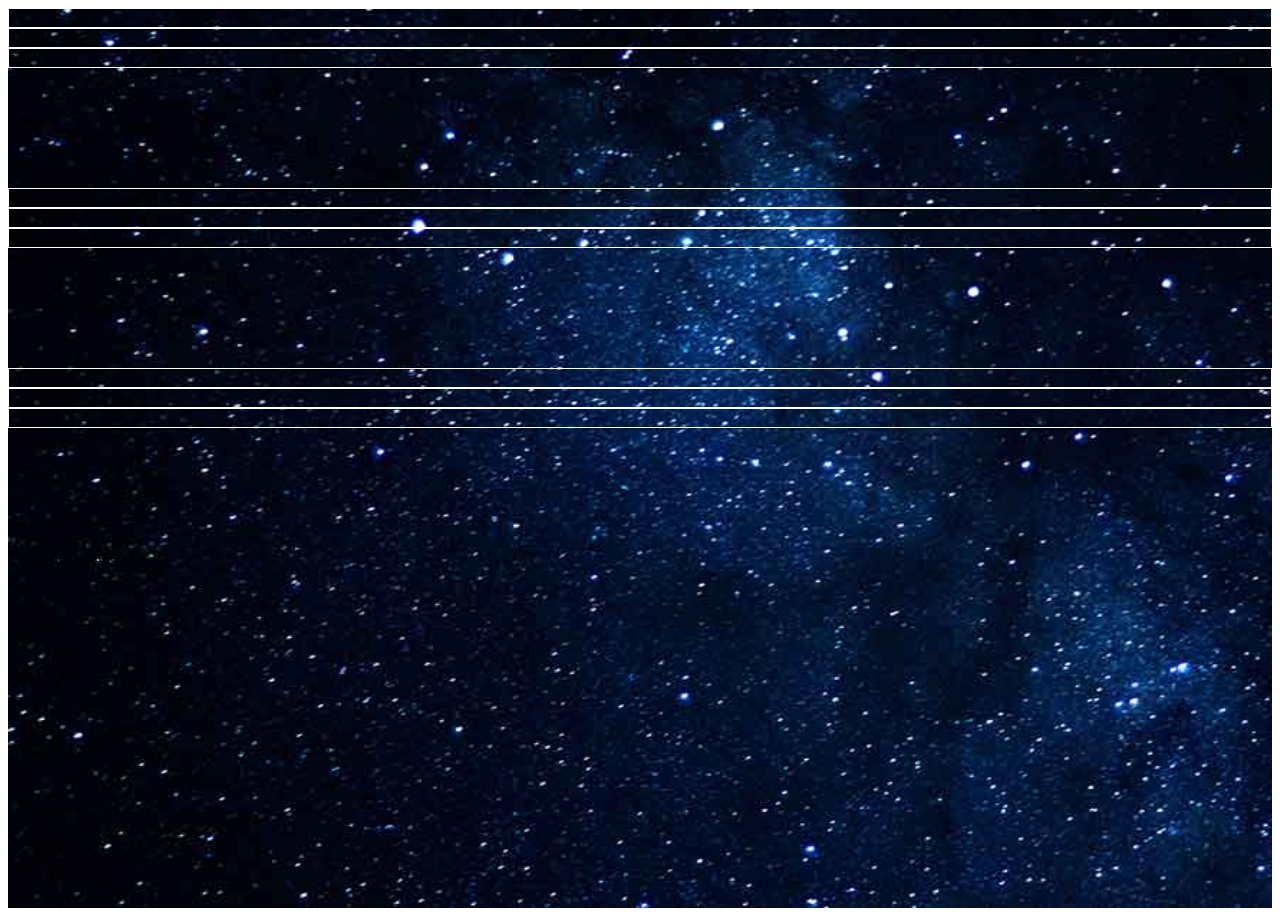
==== pages/main-game.html @ 236dc4f2 "Realizamos parte de la vista de juego, creamos tablero y caja de mensajes" ====
<!DOCTYPE html>
<html lang="en">
    <head>
        <meta charset="UTF-8">
        <meta http-equiv="X-UA-Compatible" content="IE=edge">
        <meta name="viewport" content="width=device-width, initial-scale=1.0">
        <!-- CSS only -->
        <link href="https://cdn.jsdelivr.net/npm/bootstrap@5.2.2/dist/css/bootstrap.min.css" rel="stylesheet"
            integrity="sha384-Zenh87qX5JnK2Jl0vWa8Ck2rdkQ2Bzep5IDxbcnCeuOxjzrPF/et3URy9Bv1WTRi" crossorigin="anonymous">
        <!-- JavaScript Bundle with Popper -->
        <script src="https://cdn.jsdelivr.net/npm/bootstrap@5.2.2/dist/js/bootstrap.bundle.min.js"
            integrity="sha384-OERcA2EqjJCMA+/3y+gxIOqMEjwtxJY7qPCqsdltbNJuaOe923+mo//f6V8Qbsw3"
            crossorigin="anonymous"></script>
    
        <link rel="stylesheet" href="../css/main-game.css">
    <title>Main-game</title>
</head>
<body>
    <!--Main container-->
    <div class="container-fluid d-flex flex-column justify-content-center" id="main">
        <!--Game box-->
        <div class="container d-flex flex-column justify-content-center" id="main-box-game">
            <!--Grid box-->
            <div class="row">
                <div class="col-12 d-grid p-0">
                    <div class="container d-flex flex-column" id="game-grid">
                        <div class="grid-row row grid-row justify-content-center">
                            <div class="grid-box col-4 text-center" id="a1">a1</div>
                            <div class="grid-box col-4 text-center" id="a2">a2</div>
                            <div class="grid-box col-4 text-center" id="a3">a3</div>
                        </div>
                        <div class="grid-row row grid-row">
                            <div class="grid-box col-4 text-center" id="b1">b1</div>
                            <div class="grid-box col-4 text-center" id="b2">b2</div>
                            <div class="grid-box col-4 text-center" id="b3">b3</div>
                        </div>
                        <div class="grid-row row grid-row">
                            <div class="grid-box col-4 text-center" id="c1">c1</div>
                            <div class="grid-box col-4 text-center" id="c2">c2</div>
                            <div class="grid-box col-4 text-center" id="c3">c3</div>
                        </div>
                    </div>
                </div>
            </div>
            <!--Message box-->
            <div class="row bg-light text-center" id="info-box">
                <div class="col">Turno del jugador 1</div>
            </div>
        </div>
    </div>
</body>
</html>
---- css/main-game.css ----
#main {
    height: 100vh;
    background-image: url(../images/fondo-espacio.jpg);
    background-size: cover;
    background-repeat: no-repeat;
}

#main-box-game {
    height: auto;
}

#game-grid {
    height: 60vh;
}

.grid-row {
    height: 20vh;
}

.grid-box{
    border: 1px solid white;
    background-size: contain;
    background-repeat: no-repeat;
}

#info-box {
    height: auto;
}
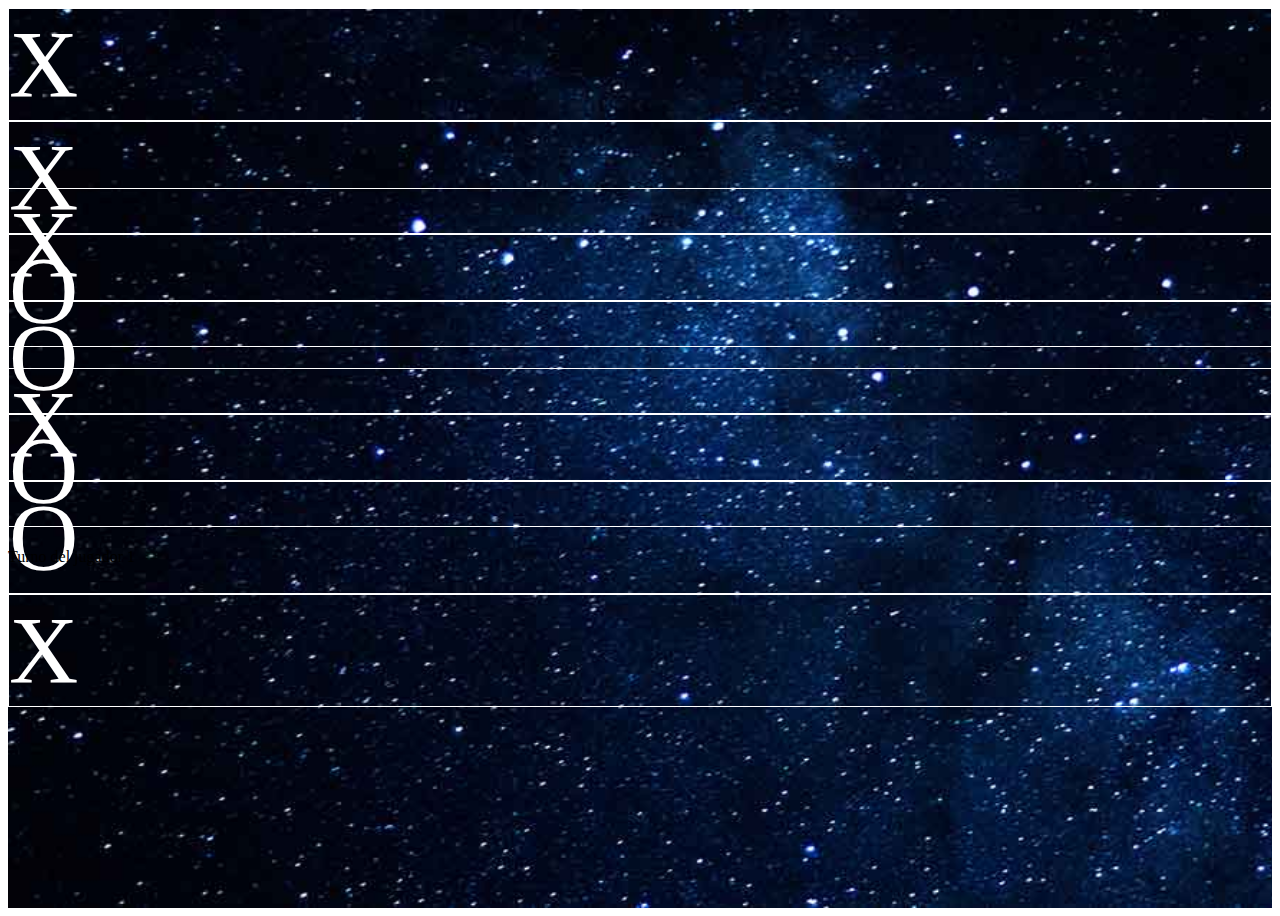
==== commit 450f86f0: "Creamos rama develop, en main.js creamos la logica de InsertarFicha, Creamos un metodo para comproba" ====
--- a/pages/main-game.html
+++ b/pages/main-game.html
@@ -25,19 +25,19 @@
                 <div class="col-12 d-grid p-0">
                     <div class="container d-flex flex-column" id="game-grid">
                         <div class="grid-row row grid-row justify-content-center">
-                            <div class="grid-box col-4 text-center" id="a1">a1</div>
-                            <div class="grid-box col-4 text-center" id="a2">a2</div>
-                            <div class="grid-box col-4 text-center" id="a3">a3</div>
+                            <div class="grid-box col-4 text-center" id="a1">X</div>
+                            <div class="grid-box col-4 text-center" id="a2">X</div>
+                            <div class="grid-box col-4 text-center" id="a3">O</div>
                         </div>
                         <div class="grid-row row grid-row">
-                            <div class="grid-box col-4 text-center" id="b1">b1</div>
-                            <div class="grid-box col-4 text-center" id="b2">b2</div>
-                            <div class="grid-box col-4 text-center" id="b3">b3</div>
+                            <div class="grid-box col-4 text-center" id="b1">X</div>
+                            <div class="grid-box col-4 text-center" id="b2">O</div>
+                            <div class="grid-box col-4 text-center" id="b3">O</div>
                         </div>
                         <div class="grid-row row grid-row">
-                            <div class="grid-box col-4 text-center" id="c1">c1</div>
-                            <div class="grid-box col-4 text-center" id="c2">c2</div>
-                            <div class="grid-box col-4 text-center" id="c3">c3</div>
+                            <div class="grid-box col-4 text-center" id="c1">X</div>
+                            <div class="grid-box col-4 text-center" id="c2">O</div>
+                            <div class="grid-box col-4 text-center" id="c3">X</div>
                         </div>
                     </div>
                 </div>
--- a/css/main-game.css
+++ b/css/main-game.css
@@ -21,6 +21,8 @@
     border: 1px solid white;
     background-size: contain;
     background-repeat: no-repeat;
+    color: white;
+    font-size: 6em;
 }
 
 #info-box {
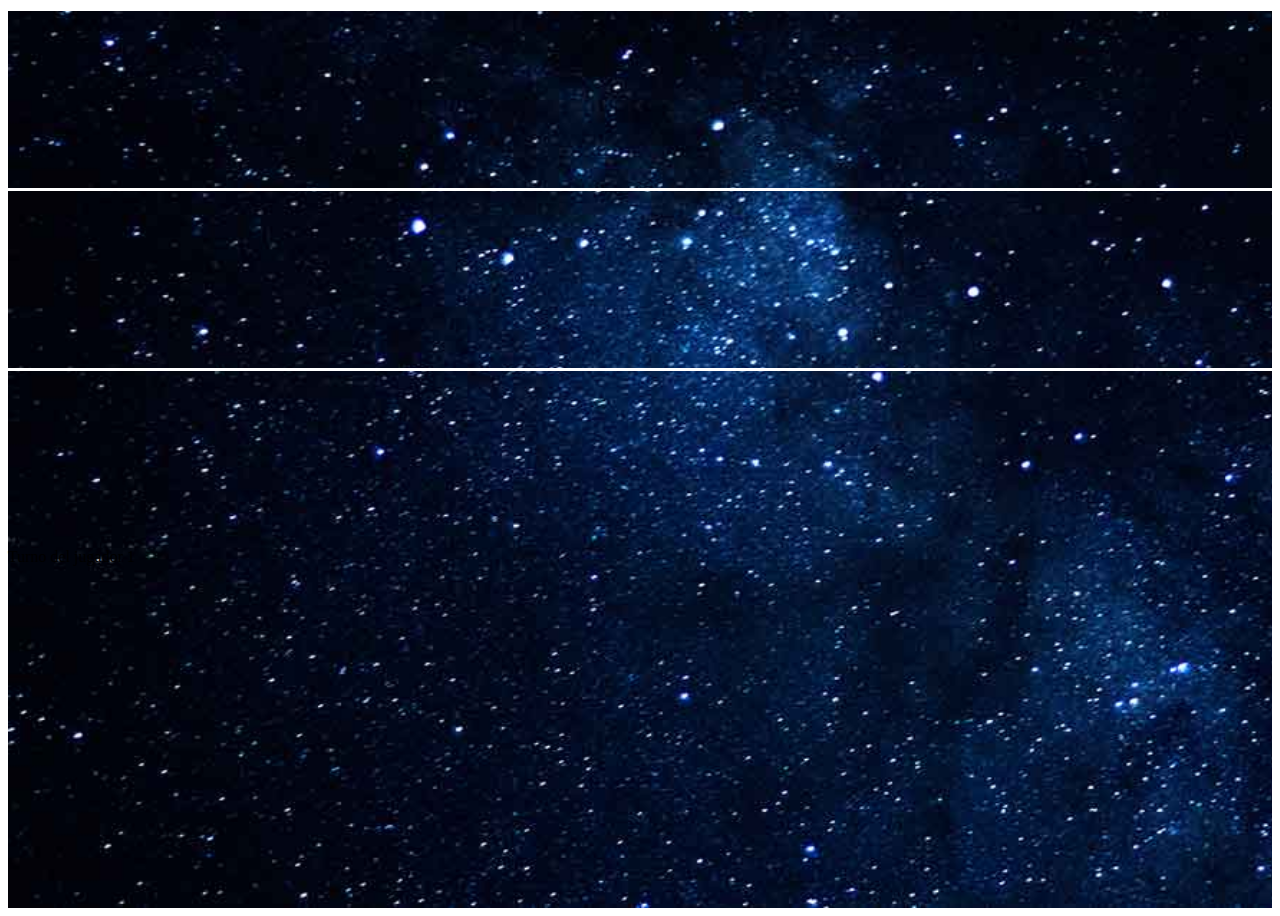
==== commit 79806899: "Creamos un archivo js para players.html que guarda los datos en session. Creamos la funcion para pod" ====
--- a/pages/main-game.html
+++ b/pages/main-game.html
@@ -25,28 +25,31 @@
                 <div class="col-12 d-grid p-0">
                     <div class="container d-flex flex-column" id="game-grid">
                         <div class="grid-row row grid-row justify-content-center">
-                            <div class="grid-box col-4 text-center" id="a1">X</div>
-                            <div class="grid-box col-4 text-center" id="a2">X</div>
-                            <div class="grid-box col-4 text-center" id="a3">O</div>
+                            <div class="grid-box col-4 text-center game-row" id="0" onclick="InsertarFicha(0,0)"></div>
+                            <div class="grid-box col-4 text-center game-row" id="1" onclick="InsertarFicha(0,1)"></div>
+                            <div class="grid-box col-4 text-center game-row" id="2" onclick="InsertarFicha(0,2)"></div>
                         </div>
                         <div class="grid-row row grid-row">
-                            <div class="grid-box col-4 text-center" id="b1">X</div>
-                            <div class="grid-box col-4 text-center" id="b2">O</div>
-                            <div class="grid-box col-4 text-center" id="b3">O</div>
+                            <div class="grid-box col-4 text-center game-row" id="3" onclick="InsertarFicha(1,0)"></div>
+                            <div class="grid-box col-4 text-center game-row" id="4" onclick="InsertarFicha(1,1)"></div>
+                            <div class="grid-box col-4 text-center game-row" id="5"
+                            onclick="InsertarFicha(1,2)"></div>
                         </div>
                         <div class="grid-row row grid-row">
-                            <div class="grid-box col-4 text-center" id="c1">X</div>
-                            <div class="grid-box col-4 text-center" id="c2">O</div>
-                            <div class="grid-box col-4 text-center" id="c3">X</div>
+                            <div class="grid-box col-4 text-center game-row" id="6" onclick="InsertarFicha(2,0)"></div>
+                            <div class="grid-box col-4 text-center game-row" id="7" onclick="InsertarFicha(2,1)"></div>
+                            <div class="grid-box col-4 text-center game-row" id="8" 
+                            onclick="InsertarFicha(2,2)"></div>
                         </div>
                     </div>
                 </div>
             </div>
             <!--Message box-->
             <div class="row bg-light text-center" id="info-box">
-                <div class="col">Turno del jugador 1</div>
+                <div class="col" id="text-screen">Turno del jugador 1</div>
             </div>
         </div>
     </div>
+    <script src="../js/main.js"></script>
 </body>
 </html>--- a/css/main-game.css
+++ b/css/main-game.css
@@ -19,10 +19,11 @@
 
 .grid-box{
     border: 1px solid white;
+    border-bottom: none;
     background-size: contain;
     background-repeat: no-repeat;
     color: white;
-    font-size: 6em;
+    font-size: 10vh;
 }
 
 #info-box {
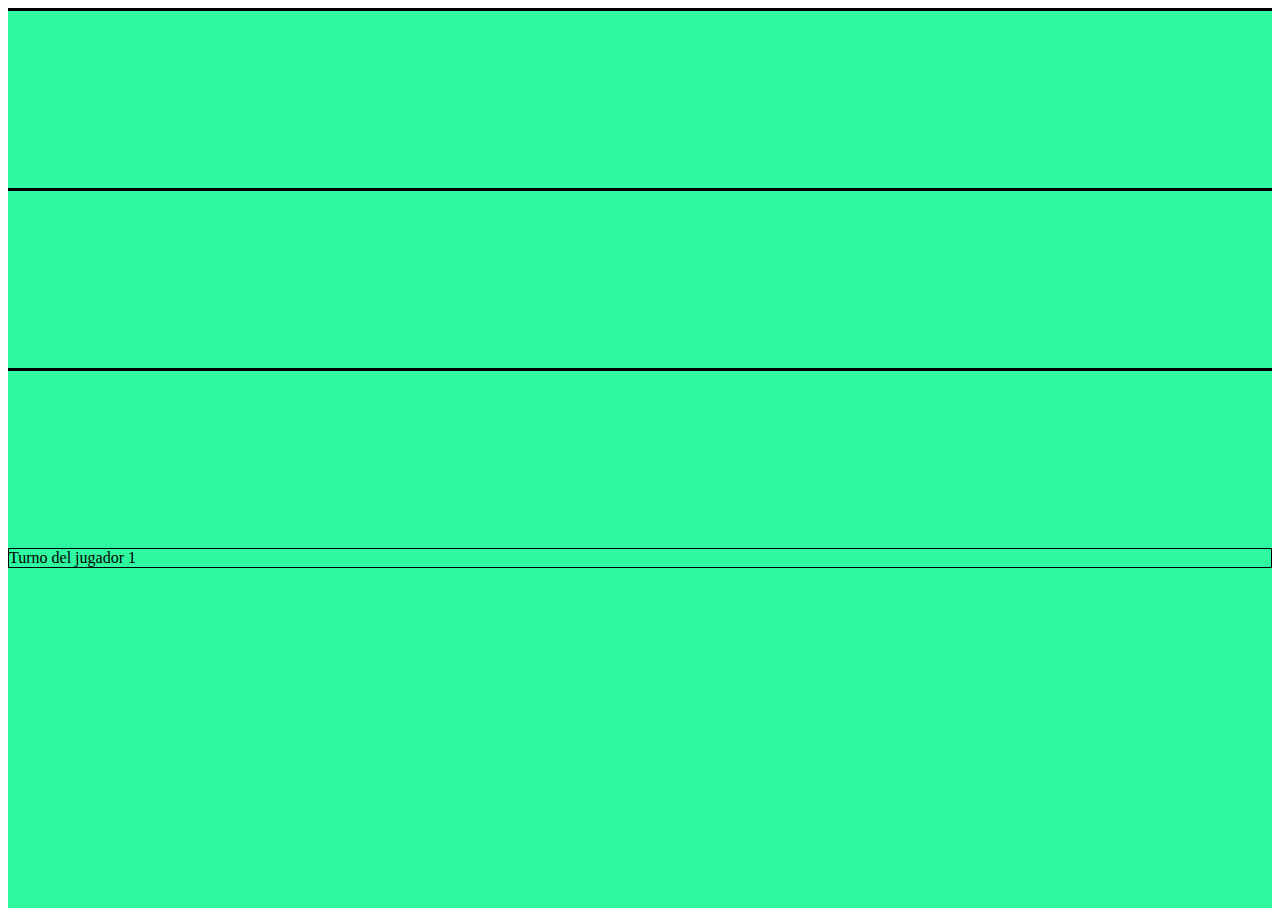
==== commit 16fbacee: "Creamos pagina de winner.html, la implementamos en las funciones de ganador. Cambiamos el diseño css" ====
--- a/pages/main-game.html
+++ b/pages/main-game.html
@@ -16,8 +16,10 @@
     <title>Main-game</title>
 </head>
 <body>
+    
     <!--Main container-->
     <div class="container-fluid d-flex flex-column justify-content-center" id="main">
+
         <!--Game box-->
         <div class="container d-flex flex-column justify-content-center" id="main-box-game">
             <!--Grid box-->
@@ -32,21 +34,19 @@
                         <div class="grid-row row grid-row">
                             <div class="grid-box col-4 text-center game-row" id="3" onclick="InsertarFicha(1,0)"></div>
                             <div class="grid-box col-4 text-center game-row" id="4" onclick="InsertarFicha(1,1)"></div>
-                            <div class="grid-box col-4 text-center game-row" id="5"
-                            onclick="InsertarFicha(1,2)"></div>
+                            <div class="grid-box col-4 text-center game-row" id="5" onclick="InsertarFicha(1,2)"></div>
                         </div>
                         <div class="grid-row row grid-row">
                             <div class="grid-box col-4 text-center game-row" id="6" onclick="InsertarFicha(2,0)"></div>
                             <div class="grid-box col-4 text-center game-row" id="7" onclick="InsertarFicha(2,1)"></div>
-                            <div class="grid-box col-4 text-center game-row" id="8" 
-                            onclick="InsertarFicha(2,2)"></div>
+                            <div class="grid-box col-4 text-center game-row" id="8" onclick="InsertarFicha(2,2)"></div>
                         </div>
                     </div>
                 </div>
             </div>
             <!--Message box-->
             <div class="row bg-light text-center" id="info-box">
-                <div class="col" id="text-screen">Turno del jugador 1</div>
+                <div class="col fs-3" id="text-screen">Turno del jugador 1</div>
             </div>
         </div>
     </div>
--- a/css/main-game.css
+++ b/css/main-game.css
@@ -1,8 +1,6 @@
 #main {
     height: 100vh;
-    background-image: url(../images/fondo-espacio.jpg);
-    background-size: cover;
-    background-repeat: no-repeat;
+    background-color: #2ef8a0;
 }
 
 #main-box-game {
@@ -18,15 +16,16 @@
 }
 
 .grid-box{
-    border: 1px solid white;
+    border: 1px solid black;
     border-bottom: none;
     background-size: contain;
     background-repeat: no-repeat;
-    color: white;
+    color: black;
     font-size: 10vh;
 }
 
 #info-box {
     height: auto;
+    border: 1px solid black;
 }
 
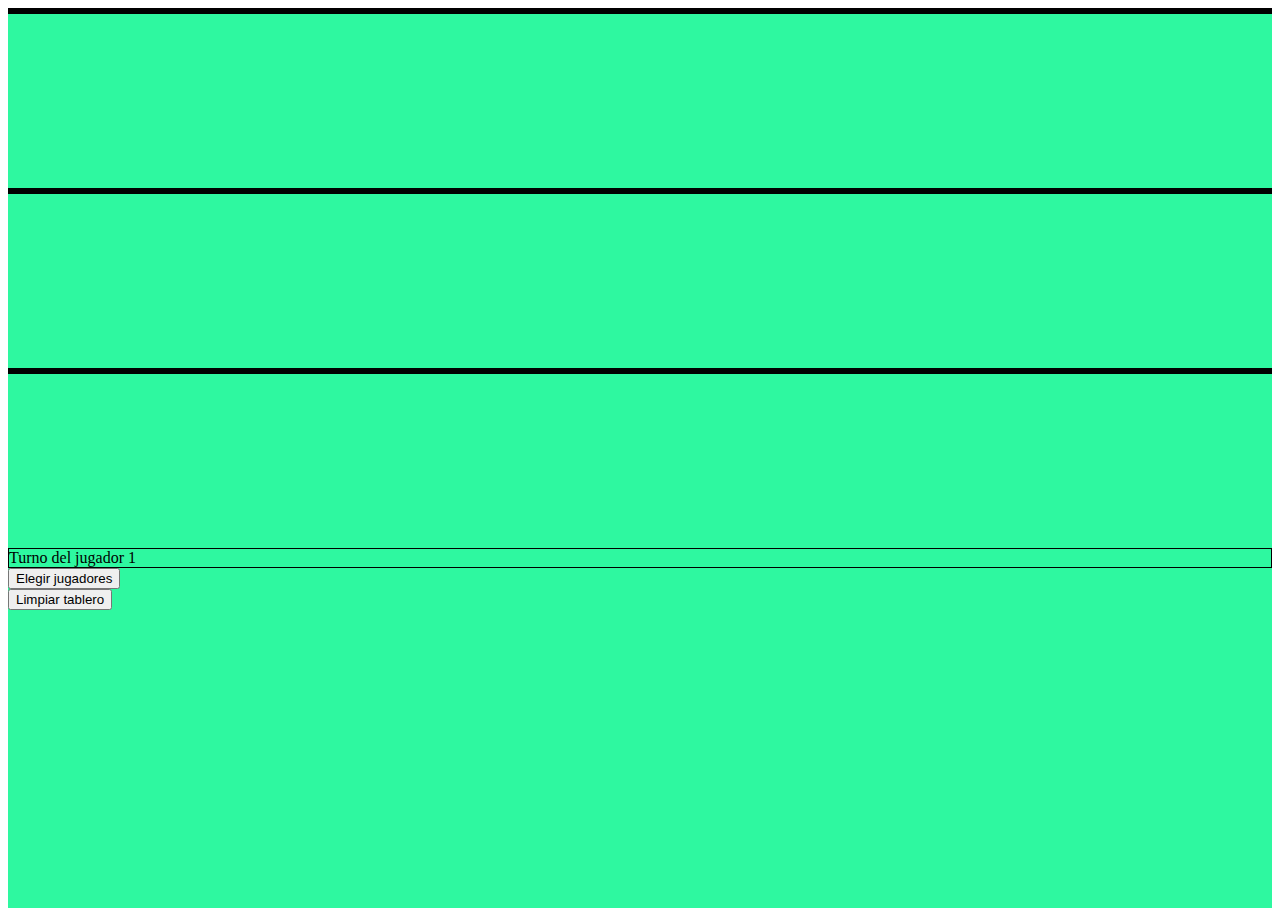
==== commit 27af0273: "Ajustamos tamaño del grid de juego, añadimos botones en la pantalla del juego para reiniciar la part" ====
--- a/pages/main-game.html
+++ b/pages/main-game.html
@@ -1,55 +1,58 @@
 <!DOCTYPE html>
 <html lang="en">
-    <head>
-        <meta charset="UTF-8">
-        <meta http-equiv="X-UA-Compatible" content="IE=edge">
-        <meta name="viewport" content="width=device-width, initial-scale=1.0">
-        <!-- CSS only -->
-        <link href="https://cdn.jsdelivr.net/npm/bootstrap@5.2.2/dist/css/bootstrap.min.css" rel="stylesheet"
-            integrity="sha384-Zenh87qX5JnK2Jl0vWa8Ck2rdkQ2Bzep5IDxbcnCeuOxjzrPF/et3URy9Bv1WTRi" crossorigin="anonymous">
-        <!-- JavaScript Bundle with Popper -->
-        <script src="https://cdn.jsdelivr.net/npm/bootstrap@5.2.2/dist/js/bootstrap.bundle.min.js"
-            integrity="sha384-OERcA2EqjJCMA+/3y+gxIOqMEjwtxJY7qPCqsdltbNJuaOe923+mo//f6V8Qbsw3"
-            crossorigin="anonymous"></script>
-    
-        <link rel="stylesheet" href="../css/main-game.css">
+
+<head>
+    <meta charset="UTF-8">
+    <meta http-equiv="X-UA-Compatible" content="IE=edge">
+    <meta name="viewport" content="width=device-width, initial-scale=1.0">
+    <!-- CSS only -->
+    <link href="https://cdn.jsdelivr.net/npm/bootstrap@5.2.2/dist/css/bootstrap.min.css" rel="stylesheet"
+        integrity="sha384-Zenh87qX5JnK2Jl0vWa8Ck2rdkQ2Bzep5IDxbcnCeuOxjzrPF/et3URy9Bv1WTRi" crossorigin="anonymous">
+    <!-- JavaScript Bundle with Popper -->
+    <script src="https://cdn.jsdelivr.net/npm/bootstrap@5.2.2/dist/js/bootstrap.bundle.min.js"
+        integrity="sha384-OERcA2EqjJCMA+/3y+gxIOqMEjwtxJY7qPCqsdltbNJuaOe923+mo//f6V8Qbsw3"
+        crossorigin="anonymous"></script>
+
+    <link rel="stylesheet" href="../css/main-game.css">
     <title>Main-game</title>
 </head>
+
 <body>
-    
     <!--Main container-->
     <div class="container-fluid d-flex flex-column justify-content-center" id="main">
-
         <!--Game box-->
         <div class="container d-flex flex-column justify-content-center" id="main-box-game">
             <!--Grid box-->
-            <div class="row">
-                <div class="col-12 d-grid p-0">
-                    <div class="container d-flex flex-column" id="game-grid">
-                        <div class="grid-row row grid-row justify-content-center">
-                            <div class="grid-box col-4 text-center game-row" id="0" onclick="InsertarFicha(0,0)"></div>
-                            <div class="grid-box col-4 text-center game-row" id="1" onclick="InsertarFicha(0,1)"></div>
-                            <div class="grid-box col-4 text-center game-row" id="2" onclick="InsertarFicha(0,2)"></div>
-                        </div>
-                        <div class="grid-row row grid-row">
-                            <div class="grid-box col-4 text-center game-row" id="3" onclick="InsertarFicha(1,0)"></div>
-                            <div class="grid-box col-4 text-center game-row" id="4" onclick="InsertarFicha(1,1)"></div>
-                            <div class="grid-box col-4 text-center game-row" id="5" onclick="InsertarFicha(1,2)"></div>
-                        </div>
-                        <div class="grid-row row grid-row">
-                            <div class="grid-box col-4 text-center game-row" id="6" onclick="InsertarFicha(2,0)"></div>
-                            <div class="grid-box col-4 text-center game-row" id="7" onclick="InsertarFicha(2,1)"></div>
-                            <div class="grid-box col-4 text-center game-row" id="8" onclick="InsertarFicha(2,2)"></div>
-                        </div>
-                    </div>
+            <div class="container d-flex flex-column" id="game-grid">
+                <div class="grid-row row grid-row justify-content-center">
+                    <div class="grid-box col-4 col-md-2 text-center game-row" id="0" onclick="InsertarFicha(0,0)"></div>
+                    <div class="grid-box col-4 col-md-2 text-center game-row" id="1" onclick="InsertarFicha(0,1)"></div>
+                    <div class="grid-box col-4 col-md-2 text-center game-row" id="2" onclick="InsertarFicha(0,2)"></div>
                 </div>
-            </div>
-            <!--Message box-->
-            <div class="row bg-light text-center" id="info-box">
-                <div class="col fs-3" id="text-screen">Turno del jugador 1</div>
+                <div class="grid-row row grid-row justify-content-center">
+                    <div class="grid-box col-4 col-md-2 text-center game-row" id="3" onclick="InsertarFicha(1,0)"></div>
+                    <div class="grid-box col-4 col-md-2 text-center game-row" id="4" onclick="InsertarFicha(1,1)"></div>
+                    <div class="grid-box col-4 col-md-2 text-center game-row" id="5" onclick="InsertarFicha(1,2)"></div>
+                </div>
+                <div class="grid-row row grid-row justify-content-center">
+                    <div class="grid-box col-4 col-md-2 text-center game-row" id="6" onclick="InsertarFicha(2,0)"></div>
+                    <div class="grid-box col-4 col-md-2 text-center game-row" id="7" onclick="InsertarFicha(2,1)"></div>
+                    <div class="grid-box col-4 col-md-2 text-center game-row" id="8" onclick="InsertarFicha(2,2)"></div>
+                </div>
+                <div class="row text-center" id="info-box">
+                    <div class="col"></div>
+                    <div class="col-12 col-md-6 fs-3 bg-light" id="text-screen">Turno del jugador 1</div>
+                    <div class="col"></div>
+                </div>
+                <div class="row d-flex align-content-center justify-content-center mt-1">
+                    <button type="button" class="btn btn-light btn-sm col-3" id="player-select-btn">Elegir jugadores</button>
+                    <div class="col-1"></div>
+                    <button type="button" class="btn btn-light btn-sm col-3" id="restart-game">Limpiar tablero</button>
+                </div>
             </div>
         </div>
     </div>
     <script src="../js/main.js"></script>
 </body>
+
 </html>--- a/css/main-game.css
+++ b/css/main-game.css
@@ -1,3 +1,4 @@
+
 #main {
     height: 100vh;
     background-color: #2ef8a0;
@@ -17,15 +18,14 @@
 
 .grid-box{
     border: 1px solid black;
-    border-bottom: none;
     background-size: contain;
     background-repeat: no-repeat;
     color: black;
-    font-size: 10vh;
+    font-size: 9vh;
+    margin: 0;
 }
 
-#info-box {
+#text-screen {
     height: auto;
     border: 1px solid black;
 }
-
